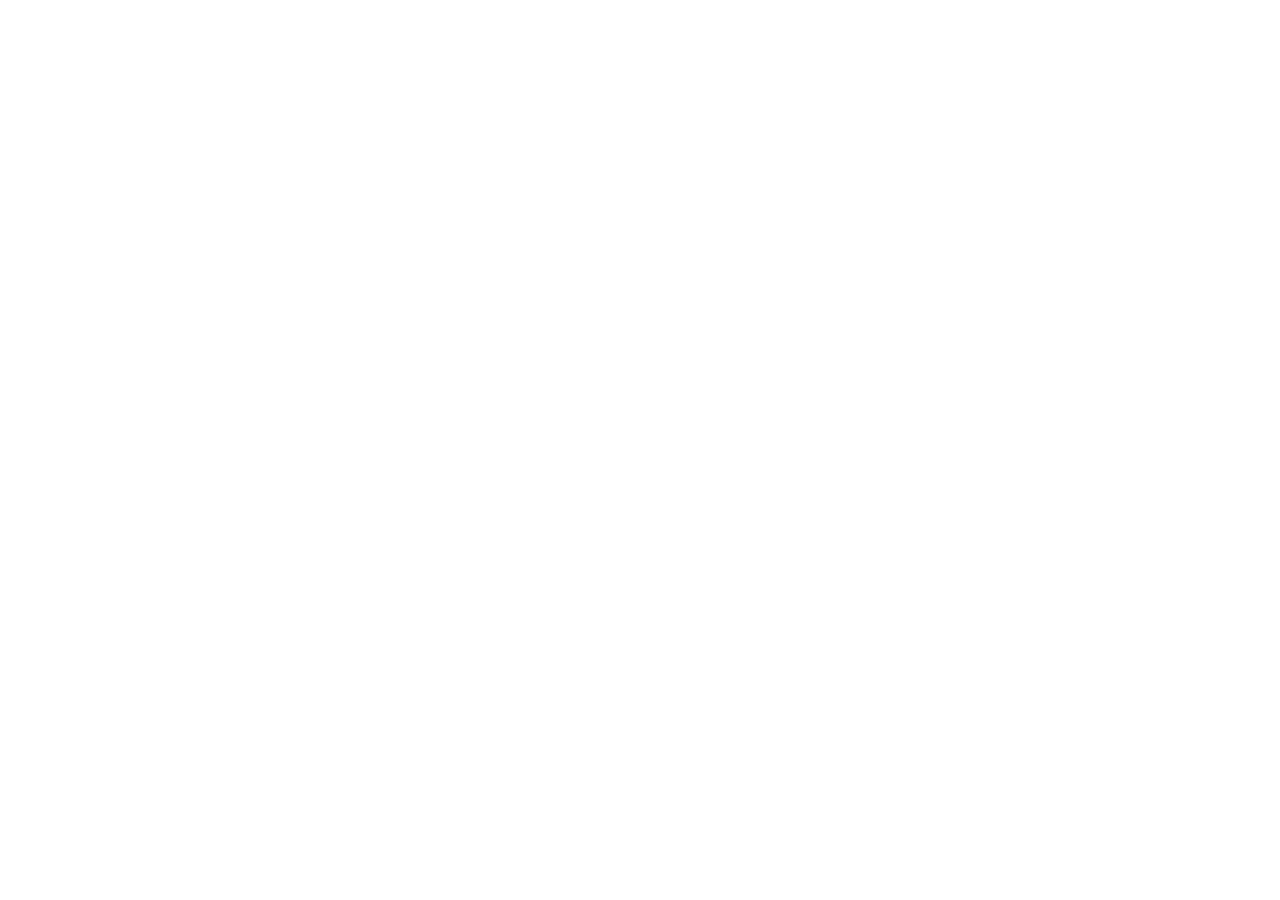
==== 10-oop-gra-bandyta/index.html @ 028a2512 "end of oop teory" ====
<!DOCTYPE html>
<html lang="en">
<head>
    <meta charset="UTF-8">
    <meta http-equiv="X-UA-Compatible" content="IE=edge">
    <meta name="viewport" content="width=device-width, initial-scale=1.0">
    <title>Document</title>
    <link rel="stylesheet" href="style.css">
</head>
<body>


    <script src="js/style.js"></script>
</body>
</html>
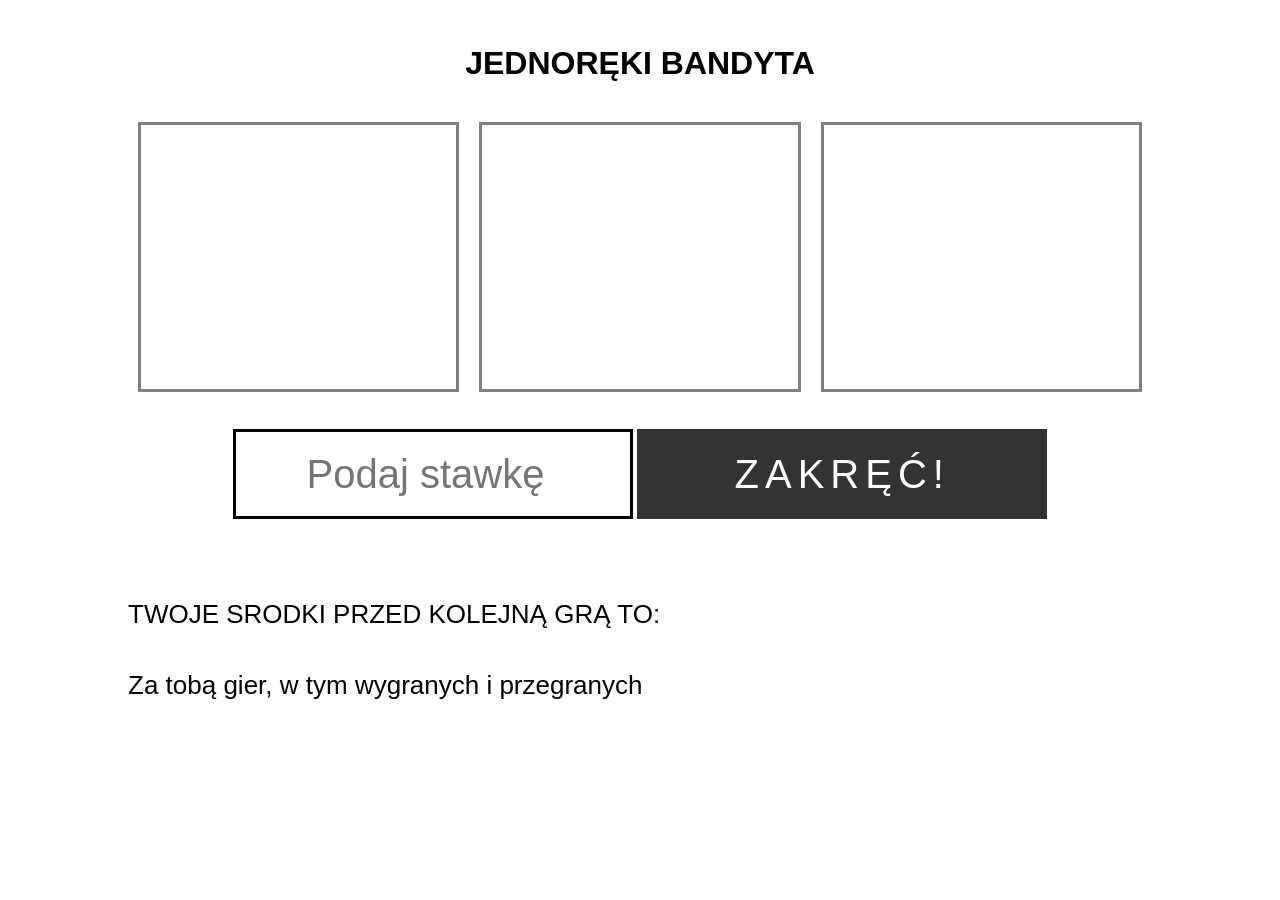
==== commit 42fba919: "bandit" ====
--- a/10-oop-gra-bandyta/index.html
+++ b/10-oop-gra-bandyta/index.html
@@ -10,6 +10,32 @@
 <body>
 
 
-    <script src="js/style.js"></script>
+    <div class="wrap">
+
+        <h1>Jednoręki bandyta</h1>
+    
+        <section class="game">
+          <div class="color"></div>
+          <div class="color"></div>
+          <div class="color"></div>
+        </section>
+    
+        <section class="play">
+          <input type="number" placeholder="Podaj stawkę" id="bid">
+          <button id="start">Zakręć!</button>
+        </section>
+    
+        <section class="panel">TWOJE SRODKI PRZED KOLEJNĄ GRĄ TO: <span class="wallet"></span></section>
+    
+        <section class="score">
+          <span class="result"></span> Za tobą <span class="number"></span> gier, w tym <span class="win"></span> wygranych
+          i <span class="loss"></span> przegranych
+        </section>
+    
+      </div>
+
+      <script src="js/wallet.js"></script>
+      <!-- <script src="js/game.js"></script> -->
+    <script  src="js/main.js"></script>
 </body>
 </html>
--- a/10-oop-gra-bandyta/style.css
+++ b/10-oop-gra-bandyta/style.css
@@ -0,0 +1,90 @@
+* {
+    margin: 0;
+    padding: 0;
+    box-sizing: border-box;
+   }
+   
+   .wrap {
+    width: 80%;
+    margin: 5vh auto 0;
+    font-family: 'open sans', roboto, sans-serif; 
+   }
+   
+   
+   
+   h1 {
+    text-align: center;
+    text-transform: uppercase;
+    margin-bottom: 30px;
+   }
+   .game {
+    display: flex;
+    margin-bottom: 3vh;
+   
+   }
+   .game div {
+    height: 30vh;
+    flex-grow: 1;
+    margin: 10px;
+   border: 3px solid gray;
+   }
+   
+   .play {
+    text-align: center;
+   }
+   
+   .play input{
+    height: 90px;
+    font-size: 40px;
+    padding: 20px;
+    width: 400px;
+    border: 3px solid black;
+    text-align: center;
+   }
+   .play button {
+    width: 40%;
+    height:90px;
+    text-align: center;
+    padding: 20px 60px;
+    font-size: 40px;
+    text-transform: uppercase;
+    background-color: #333;
+    border: none;
+    color: white;
+    cursor: pointer;
+    letter-spacing: 6px;
+   }
+   
+   .panel {
+    margin: 80px 0 40px;
+    font-size: 26px;
+   }
+   
+   .panel, .score {
+    font-size: 26px;
+   }
+   .panel span, .score span {
+    font-weight: bold;
+   }
+   
+   @media (max-width: 1024px) {
+    .wrap {
+    width: 90%;
+    }
+    .play input{
+     height: 70px;
+     font-size: 30px;
+     display: block;
+     margin: 20px auto;
+   
+    }
+    .play button {
+     height: 74px;
+     font-size: 30px;
+     display: block;
+     text-align: center;
+     margin: 0 auto;
+     padding: 0 20px ;
+    }
+   
+   }
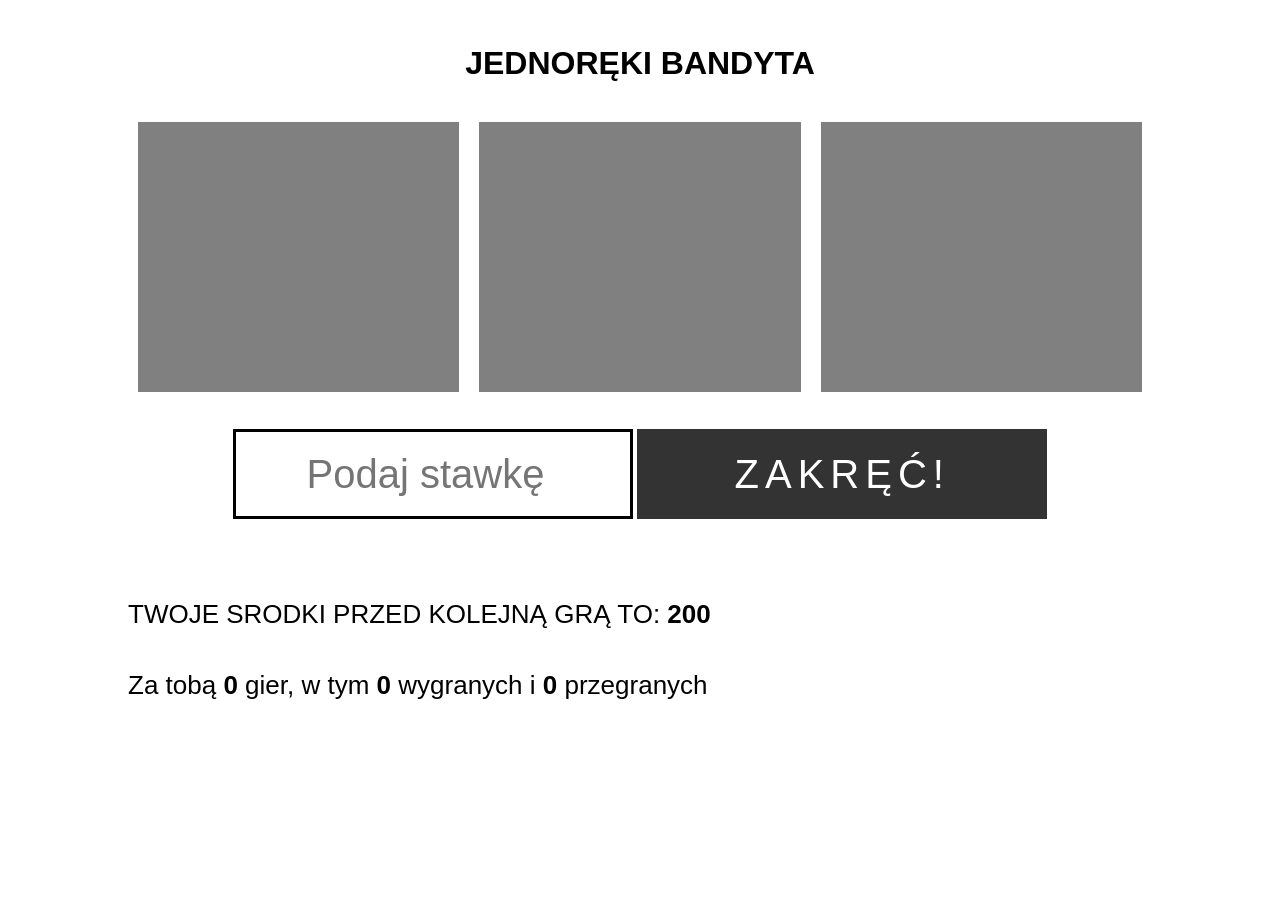
==== commit 22427100: "bandit done" ====
--- a/10-oop-gra-bandyta/index.html
+++ b/10-oop-gra-bandyta/index.html
@@ -35,7 +35,10 @@
       </div>
 
       <script src="js/wallet.js"></script>
-      <!-- <script src="js/game.js"></script> -->
+      <script src="js/statistic.js"></script>
+      <script src="js/draw.js"></script>
+      <script src="js/result.js"></script>
+      <script src="js/game.js"></script>
     <script  src="js/main.js"></script>
 </body>
 </html>
